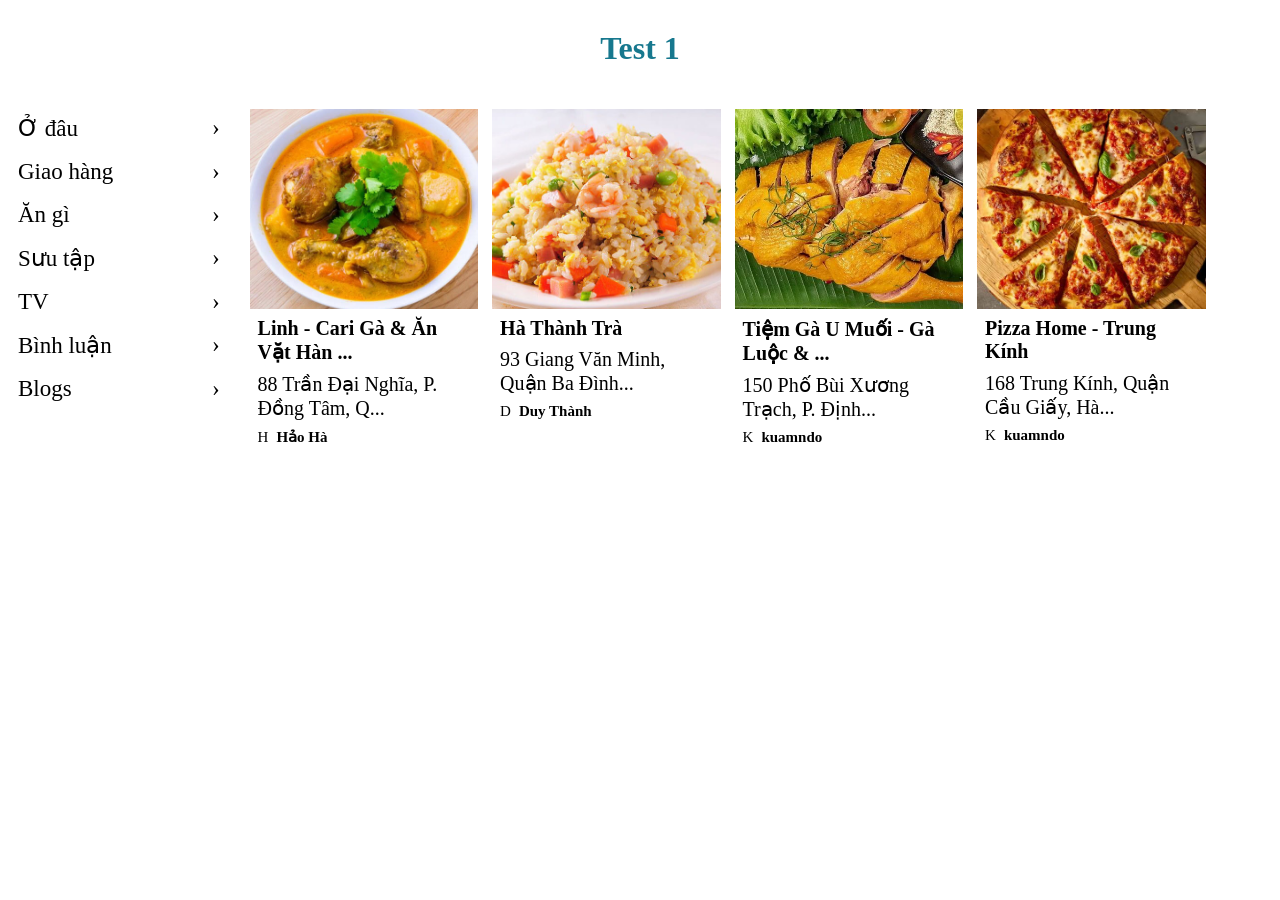
==== Test1.html @ 9628d4a1 "Test 1" ====
<!DOCTYPE html>
<html lang="en">
<head>
    <meta charset="UTF-8">
    <meta name="viewport" content="width=device-width, initial-scale=1.0">
    <title>Test 1</title>
     <link rel="stylesheet" href="style.css">
</head>
<body>
     <h1>Test 1</h1>

    <div class="container">

        <div class="menu">
            <p>Ở đâu<span>›</span></p>
            <p>Giao hàng<span>›</span></p>
            <p>Ăn gì<span>›</span></p>
            <p>Sưu tập<span>›</span></p>
            <p>TV<span>›</span></p>
            <p>Bình luận<span>›</span></p>
            <p>Blogs<span>›</span></p>
        </div>

        <div class="food-list">

            <div class="food">
                <img src="TEST 1/anh/anh1.jpg">
                <h3>Linh - Cari Gà & Ăn Vặt Hàn ...</h3>
                <p>88 Trần Đại Nghĩa, P. Đồng Tâm, Q...</p>
                <div class="comment">
                    <span>H</span>
                    <b>Hảo Hà</b>
                </div>
            </div>

            <div class="food">
                <img src="TEST 1/anh/anh2.jpg">
                <h3>Hà Thành Trà</h3>
                <p>93 Giang Văn Minh, Quận Ba Đình...</p>
                <div class="comment">
                    <span>D</span>
                    <b>Duy Thành</b>
                </div>
            </div>

            <div class="food">
                <img src="TEST 1/anh/anh3.jpg">
                <h3>Tiệm Gà U Muối - Gà Luộc & ...</h3>
                <p>150 Phố Bùi Xương Trạch, P. Định...</p>
                <div class="comment">
                    <span>K</span>
                    <b>kuamndo</b>
                </div>
            </div>

            <div class="food">
                <img src="TEST 1/anh/anh4.jpg">
                <h3>Pizza Home - Trung Kính</h3>
                <p>168 Trung Kính, Quận Cầu Giấy, Hà...</p>
                <div class="comment">
                    <span>K</span>
                    <b>kuamndo</b>
                </div>
            </div>

        </div>

    </div>
</body>
</html>
---- style.css ----
body {
    margin: 0;
    font-family: Times New Roman, Times, serif;
}

h1 {
    text-align: center;
    color: #17788e;
    margin: 30px 0;
}

.container {
    display: flex;
}

.menu {
    width: 17%;
    background-color: white;
    margin: 10px;
}

.menu p {
    padding: 8px;
    margin: 0;
    border-bottom: 1px solid white;
    font-size: 23px;
    color: black;
}

.menu span {
    float: right;
}

.food-list {
    width: 75%;
    display: flex;
    gap: 10px;
    padding: 10px;
}

.food {
    width: 25%;
    border: 2px solid white;
    overflow: hidden;
}

.food img {
    width: 100%;
    height: 200px;
    object-fit: cover;
    display: block;
}

.food h3,
.food p {
    margin: 8px;
    font-size: 20px;
}

.comment {
    display: flex;
    align-items: center;
    gap: 8px;
    margin: 8px;
    font-size: 15px;
}
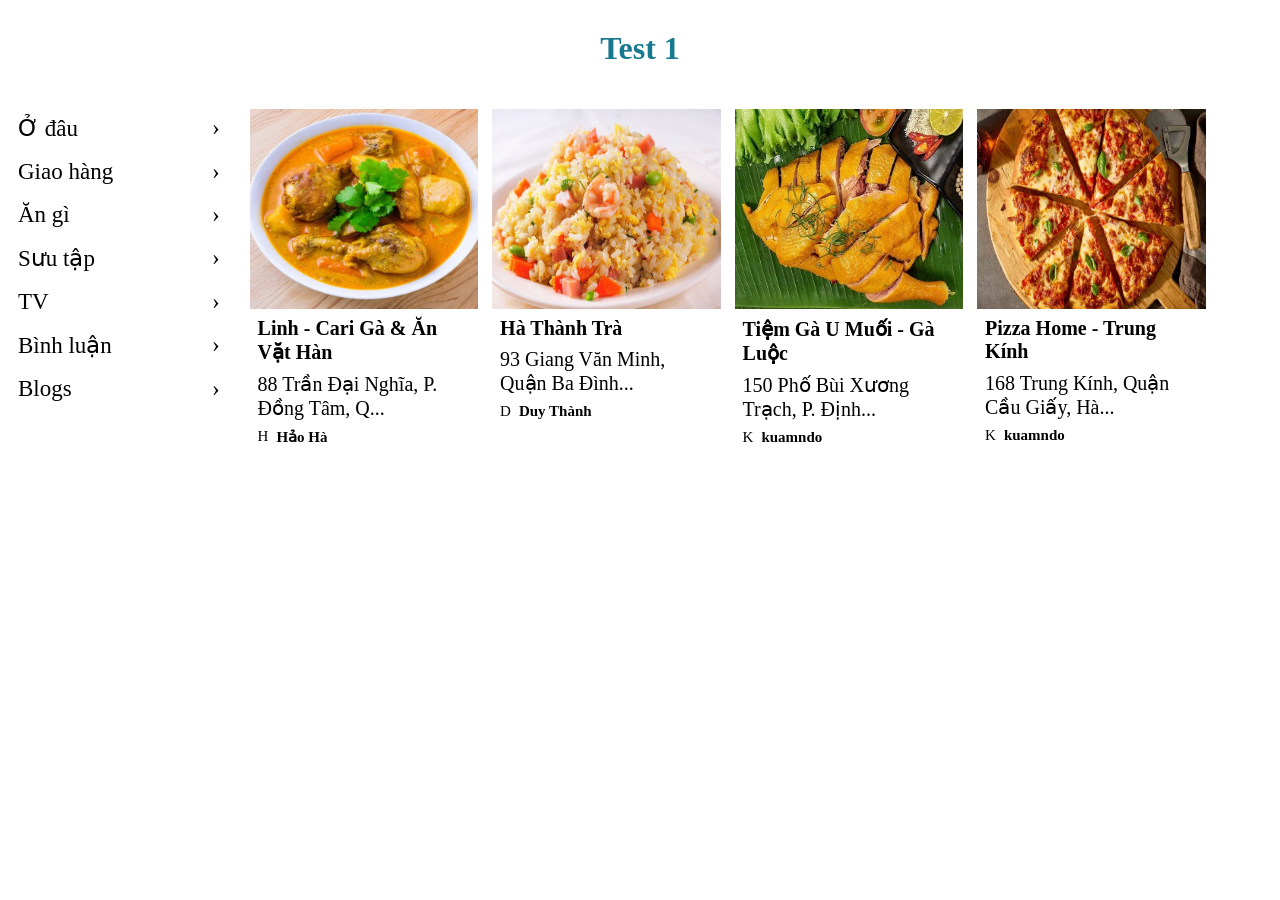
==== commit 870b60cb: "Bai 3" ====
--- a/Test1.html
+++ b/Test1.html
@@ -25,7 +25,7 @@
 
             <div class="food">
                 <img src="TEST 1/anh/anh1.jpg">
-                <h3>Linh - Cari Gà & Ăn Vặt Hàn ...</h3>
+                <h3>Linh - Cari Gà & Ăn Vặt Hàn</h3>
                 <p>88 Trần Đại Nghĩa, P. Đồng Tâm, Q...</p>
                 <div class="comment">
                     <span>H</span>
@@ -45,7 +45,7 @@
 
             <div class="food">
                 <img src="TEST 1/anh/anh3.jpg">
-                <h3>Tiệm Gà U Muối - Gà Luộc & ...</h3>
+                <h3>Tiệm Gà U Muối - Gà Luộc </h3>
                 <p>150 Phố Bùi Xương Trạch, P. Định...</p>
                 <div class="comment">
                     <span>K</span>
--- a/style.css
+++ b/style.css
@@ -41,13 +41,11 @@
 .food {
     width: 25%;
     border: 2px solid white;
-    overflow: hidden;
 }
 
 .food img {
     width: 100%;
     height: 200px;
-    object-fit: cover;
     display: block;
 }
 
@@ -59,9 +57,9 @@
 
 .comment {
     display: flex;
-    align-items: center;
     gap: 8px;
     margin: 8px;
     font-size: 15px;
 }
 
+
